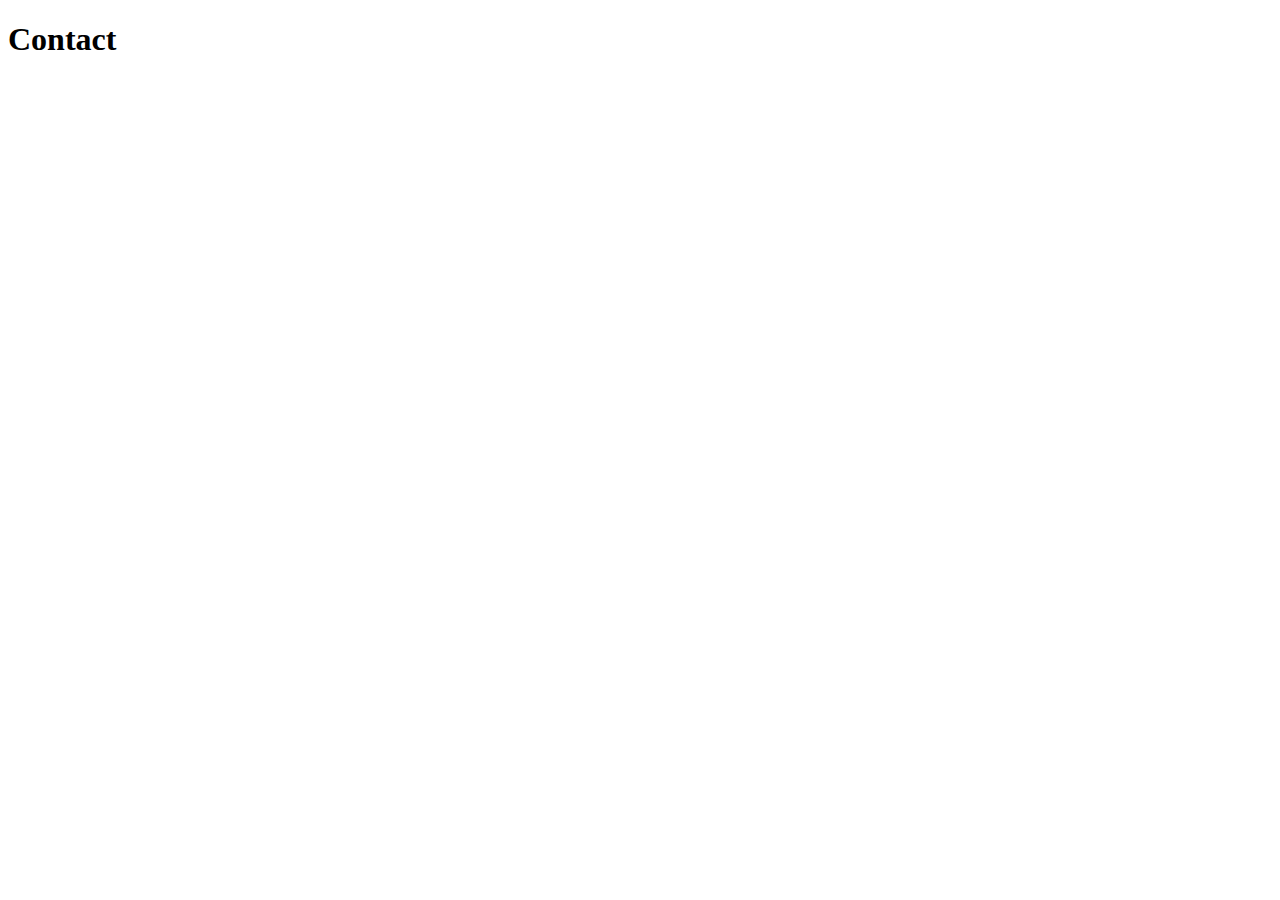
==== contact.html @ e3cd055f "Created my  files structure" ====
<!DOCTYPE html>
<html lang="en">
  <head>
    <meta charset="UTF-8" />
    <meta name="viewport" content="width=device-width, initial-scale=1.0" />
    <title>Croissant</title>
  </head>
  <body>
    <h1>Contact</h1>
  </body>
</html>
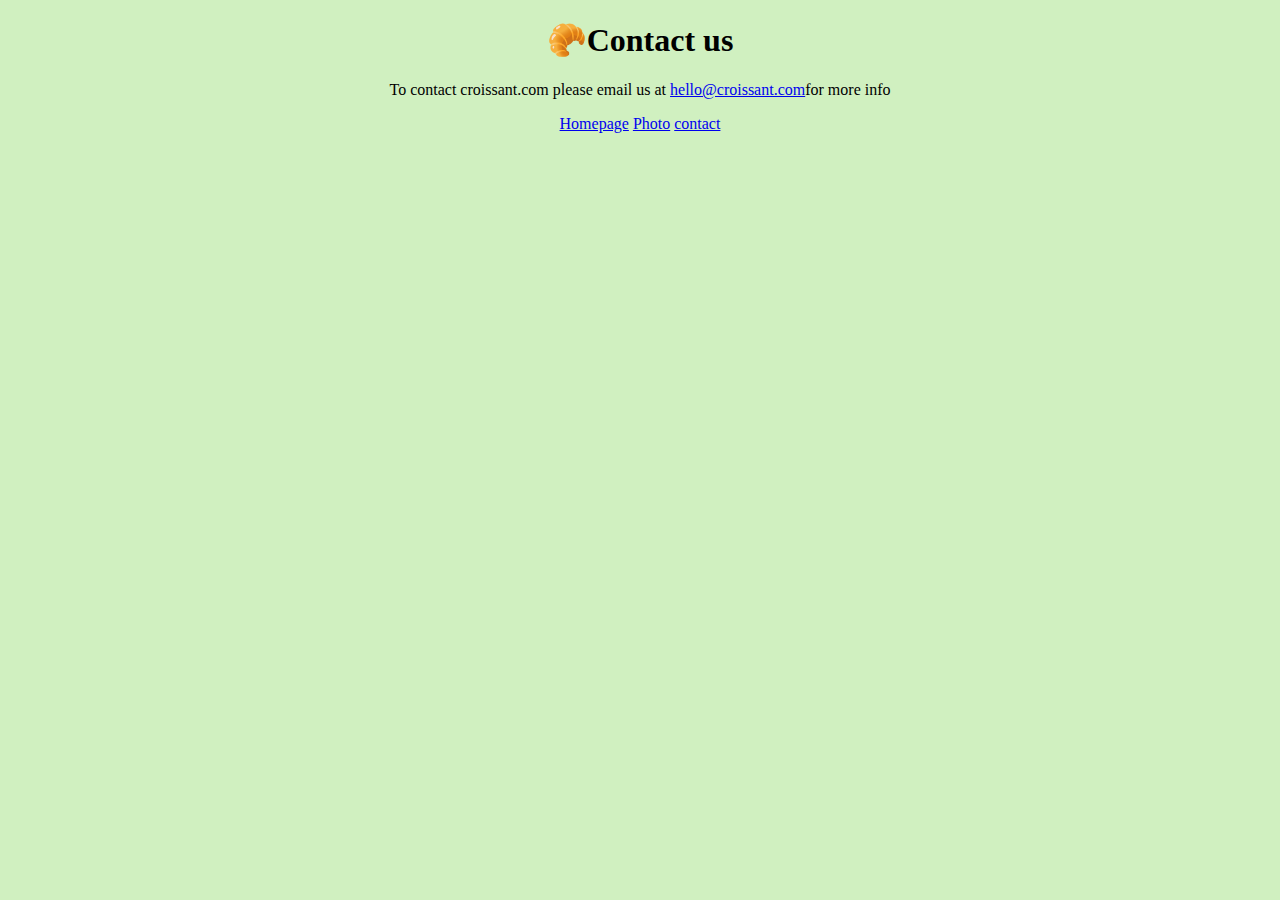
==== commit d5cf2870: "added content on my files and created a src folder with my css" ====
--- a/contact.html
+++ b/contact.html
@@ -4,8 +4,20 @@
     <meta charset="UTF-8" />
     <meta name="viewport" content="width=device-width, initial-scale=1.0" />
     <title>Croissant</title>
+    <link rel="stylesheet" href="src/style.css" />
   </head>
   <body>
-    <h1>Contact</h1>
+    <h1>🥐Contact us</h1>
+    <p>
+      To contact croissant.com please email us at
+      <a href="emailto:hello@croissant.com">hello@croissant.com</a>for more info
+    </p>
+    <footer class="primary-links">
+      <a href="index.html">Homepage</a>
+
+      <a href="photo.html">Photo</a>
+
+      <a href="contact.html">contact</a>
+    </footer>
   </body>
 </html>
--- a/src/style.css
+++ b/src/style.css
@@ -0,0 +1,18 @@
+body {
+  background-color: #d0f0c0;
+}
+h1,
+p {
+  text-align: center;
+}
+.croissant-img {
+  max-width: 100%;
+  display: block;
+  margin: 30px auto;
+  border-radius: 10px;
+}
+.primary-links {
+  text-align: center;
+  margin: 0 10px;
+  color: #00a693;
+}
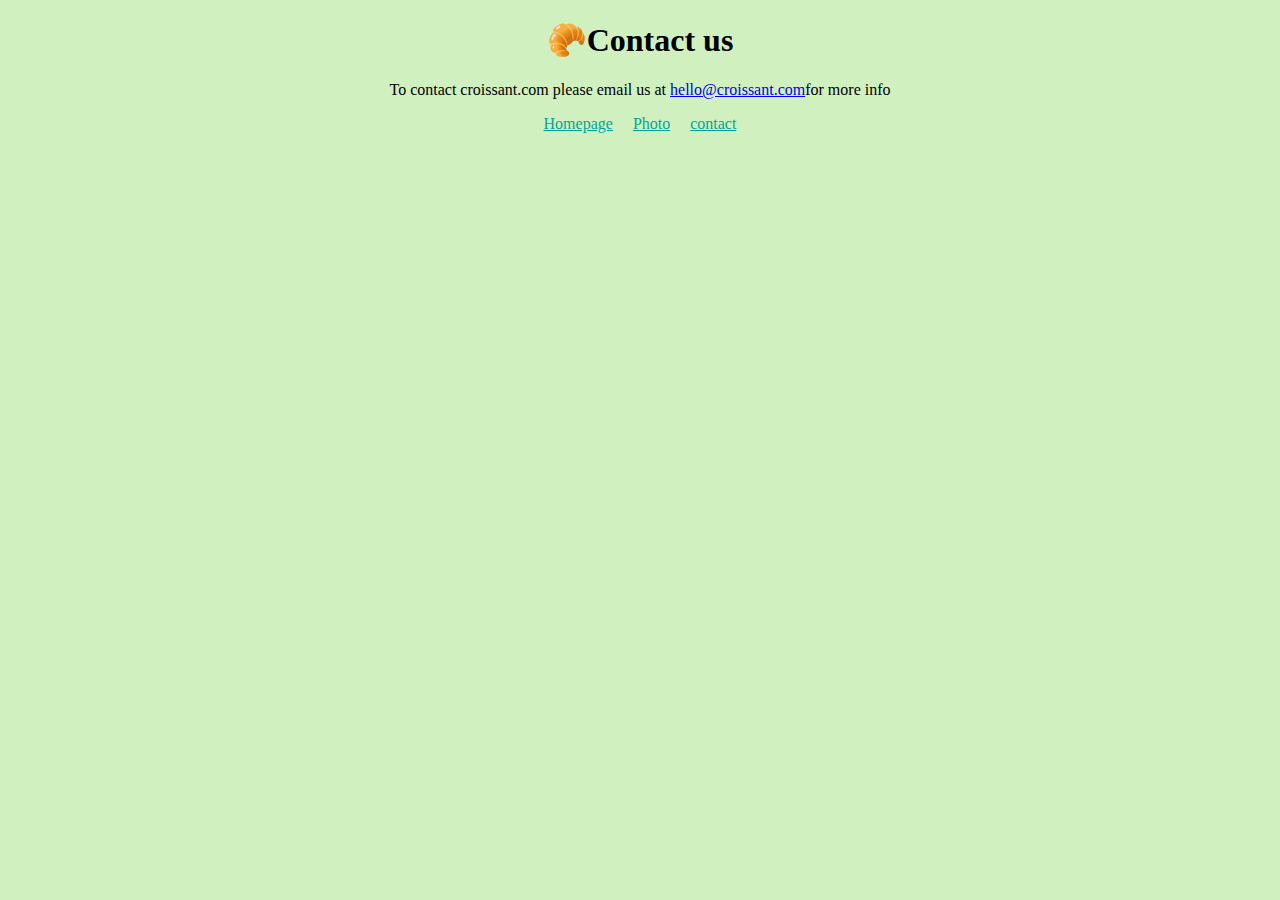
==== commit 8f4fe00d: "making minor changes" ====
--- a/contact.html
+++ b/contact.html
@@ -2,6 +2,7 @@
 <html lang="en">
   <head>
     <meta charset="UTF-8" />
+    <meta name="description" content="croissant contact details" />
     <meta name="viewport" content="width=device-width, initial-scale=1.0" />
     <title>Croissant</title>
     <link rel="stylesheet" href="src/style.css" />
@@ -10,14 +11,18 @@
     <h1>🥐Contact us</h1>
     <p>
       To contact croissant.com please email us at
-      <a href="emailto:hello@croissant.com">hello@croissant.com</a>for more info
+      <a href="emailto:hello@croissant.com" title="get-in-touch"
+        >hello@croissant.com</a
+      >for more info
     </p>
-    <footer class="primary-links">
-      <a href="index.html">Homepage</a>
+    <footer>
+      <div class="primary-links">
+        <a href="index.html" title="croissant-info">Homepage</a>
 
-      <a href="photo.html">Photo</a>
+        <a href="photo.html" title="croissant-img">Photo</a>
 
-      <a href="contact.html">contact</a>
+        <a href="contact.html" title="contact-us">contact</a>
+      </div>
     </footer>
   </body>
 </html>
--- a/src/style.css
+++ b/src/style.css
@@ -12,7 +12,10 @@
   border-radius: 10px;
 }
 .primary-links {
-  text-align: center;
+  display: flex;
+  justify-content: center;
+}
+footer a {
   margin: 0 10px;
   color: #00a693;
 }
